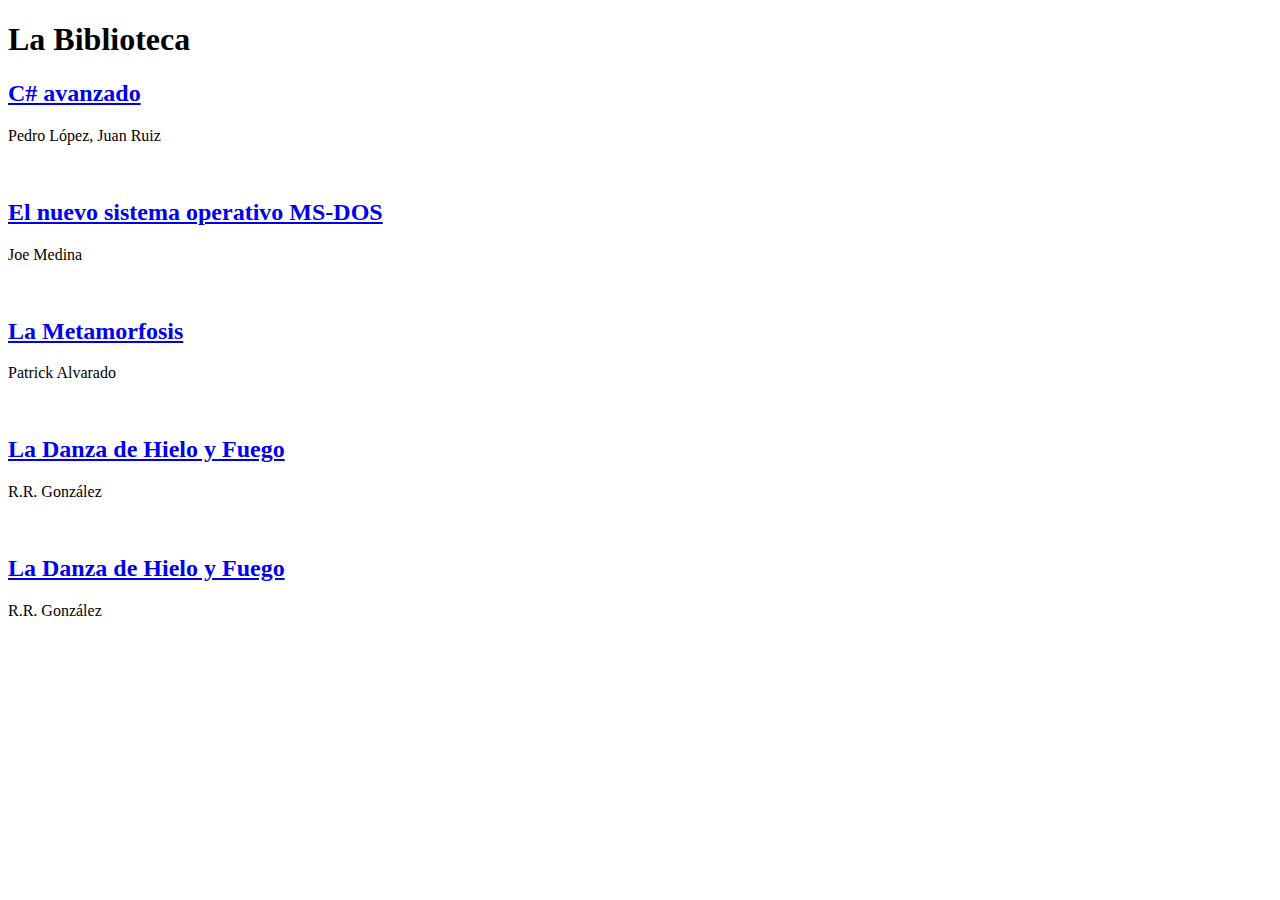
==== html/index.html @ 0db19cbc "nuevo" ====
<!DOCTYPE html>
<html lang="es-mx">
    <head>
        <title>Proyecto 01</title>
        <meta charset="UTF-8">
        <meta name="viewport" content="width=device-width, initial-scale=1">
        <link href="css/style.css" rel="stylesheet">
    </head>
    <body>
    <h1>La Biblioteca</h1>       
    
    <article>
            <h2><a href="\books\1"> C# avanzado </a></h2>
            <p> Pedro López, Juan Ruiz </p>
            <br> 
            <h2><a href="\books\2"> El nuevo sistema operativo MS-DOS</a></h2>
            <p> Joe Medina </p>
            <br> 
            <h2><a href="\books\3"> La Metamorfosis </a></h2>
            <p> Patrick Alvarado </p>
            <br> 
            <h2><a href="\books\4"> La Danza de Hielo y Fuego </a></h2>
            <p> R.R. González </p>
            <br> 
            <h2><a href="\books\6"> La Danza de Hielo y Fuego </a></h2>
            <p> R.R. González </p>
    </article>
    </body>
</html>
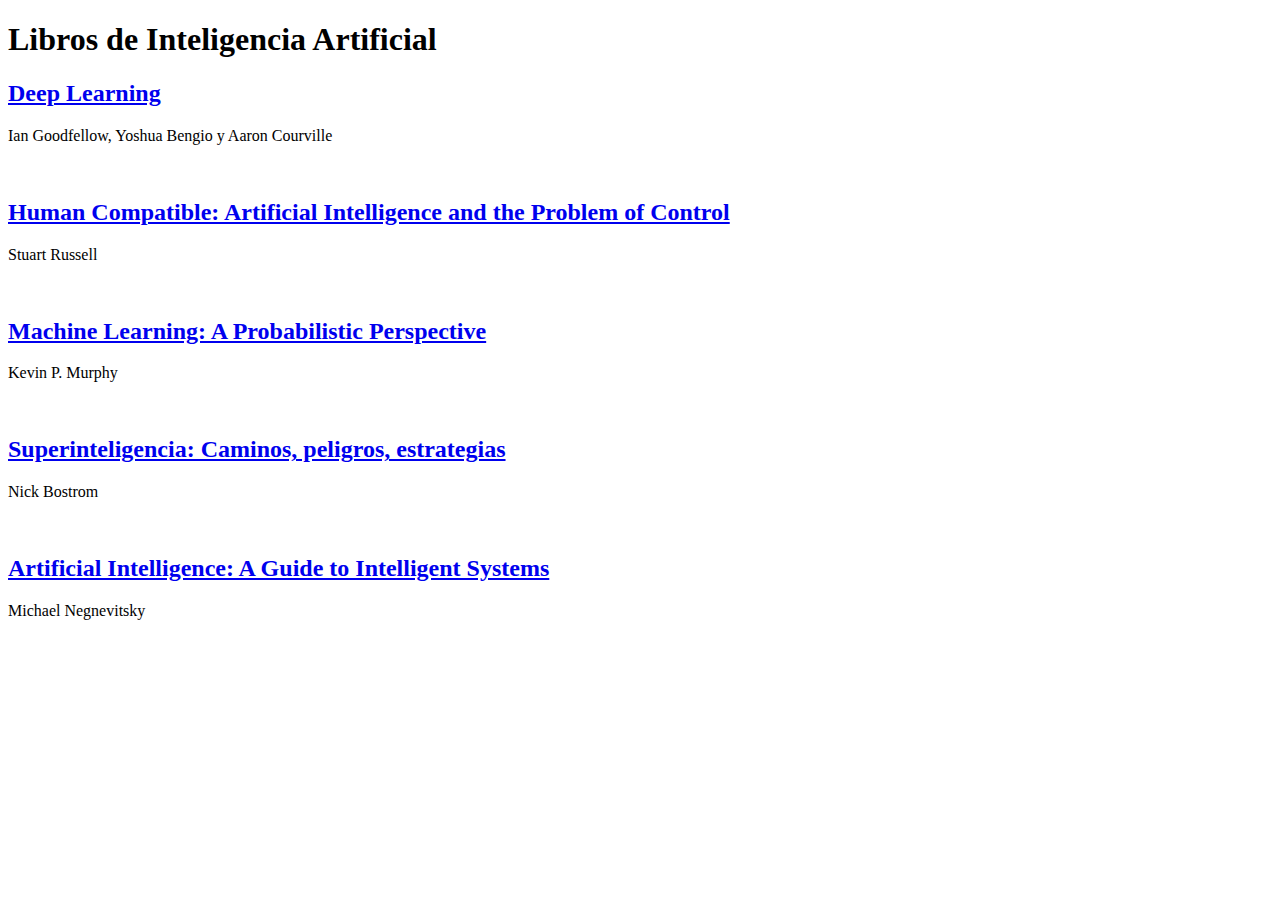
==== commit 417628de: "book1 update" ====
--- a/html/index.html
+++ b/html/index.html
@@ -4,26 +4,26 @@
         <title>Proyecto 01</title>
         <meta charset="UTF-8">
         <meta name="viewport" content="width=device-width, initial-scale=1">
-        <link href="css/style.css" rel="stylesheet">
+        <link href="css/stylei.css" rel="stylesheet">
     </head>
     <body>
-    <h1>La Biblioteca</h1>       
+    <h1> Libros de Inteligencia Artificial </h1>       
     
     <article>
-            <h2><a href="\books\1"> C# avanzado </a></h2>
-            <p> Pedro López, Juan Ruiz </p>
+            <h2><a href="\books\1"> Deep Learning </a></h2>
+            <p> Ian Goodfellow, Yoshua Bengio y Aaron Courville </p>
             <br> 
-            <h2><a href="\books\2"> El nuevo sistema operativo MS-DOS</a></h2>
-            <p> Joe Medina </p>
+            <h2><a href="\books\2"> Human Compatible: Artificial Intelligence and the Problem of Control </a></h2>
+            <p> Stuart Russell </p>
             <br> 
-            <h2><a href="\books\3"> La Metamorfosis </a></h2>
-            <p> Patrick Alvarado </p>
+            <h2><a href="\books\3"> Machine Learning: A Probabilistic Perspective </a></h2>
+            <p> Kevin P. Murphy </p>
             <br> 
-            <h2><a href="\books\4"> La Danza de Hielo y Fuego </a></h2>
-            <p> R.R. González </p>
+            <h2><a href="\books\4"> Superinteligencia: Caminos, peligros, estrategias </a></h2>
+            <p> Nick Bostrom </p>
             <br> 
-            <h2><a href="\books\6"> La Danza de Hielo y Fuego </a></h2>
-            <p> R.R. González </p>
+            <h2><a href="\books\6"> Artificial Intelligence: A Guide to Intelligent Systems </a></h2>
+            <p> Michael Negnevitsky </p>
     </article>
     </body>
 </html>
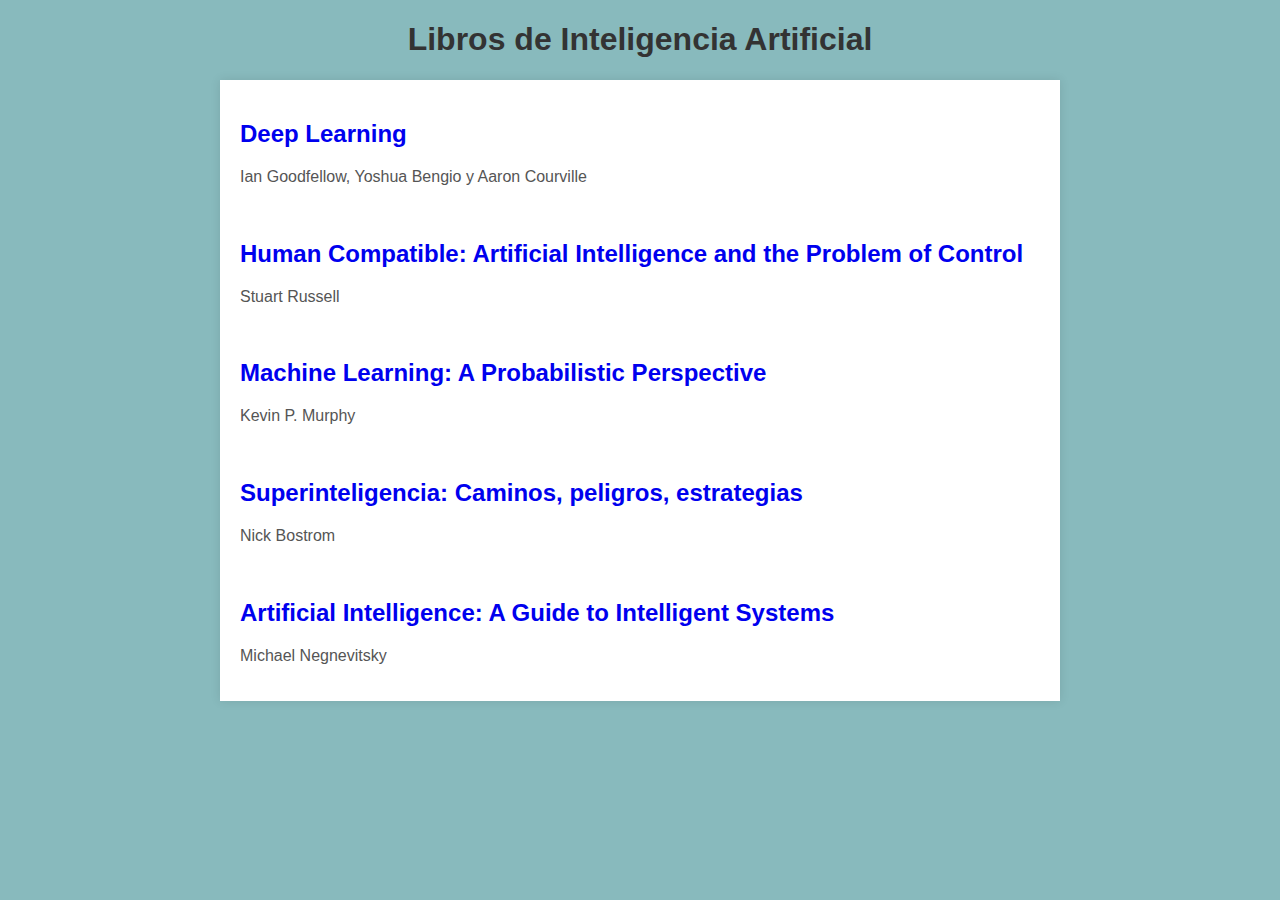
==== commit 171110e2: "nuevo avance" ====
--- a/html/index.html
+++ b/html/index.html
@@ -1,29 +1,62 @@
 <!DOCTYPE html>
 <html lang="es-mx">
-    <head>
-        <title>Proyecto 01</title>
-        <meta charset="UTF-8">
-        <meta name="viewport" content="width=device-width, initial-scale=1">
-        <link href="css/stylei.css" rel="stylesheet">
-    </head>
-    <body>
-    <h1> Libros de Inteligencia Artificial </h1>       
-    
-    <article>
-            <h2><a href="\books\1"> Deep Learning </a></h2>
-            <p> Ian Goodfellow, Yoshua Bengio y Aaron Courville </p>
-            <br> 
-            <h2><a href="\books\2"> Human Compatible: Artificial Intelligence and the Problem of Control </a></h2>
-            <p> Stuart Russell </p>
-            <br> 
-            <h2><a href="\books\3"> Machine Learning: A Probabilistic Perspective </a></h2>
-            <p> Kevin P. Murphy </p>
-            <br> 
-            <h2><a href="\books\4"> Superinteligencia: Caminos, peligros, estrategias </a></h2>
-            <p> Nick Bostrom </p>
-            <br> 
-            <h2><a href="\books\6"> Artificial Intelligence: A Guide to Intelligent Systems </a></h2>
-            <p> Michael Negnevitsky </p>
-    </article>
-    </body>
+<head>
+    <title>Proyecto 01</title>
+    <meta charset="UTF-8">
+    <meta name="viewport" content="width=device-width, initial-scale=1">
+    <style>
+        /* Estilos personalizados */
+        body {
+            font-family: Arial, sans-serif;
+            background-color: #589ea2b5;
+            margin: 0;
+            padding: 0;
+        }
+
+        h1 {
+            text-align: center;
+            color: #333;
+        }
+
+        article {
+            max-width: 800px;
+            margin: 0 auto;
+            background-color: #ffffff;
+            padding: 20px;
+            box-shadow: 0 0 10px rgba(0, 0, 0, 0.1);
+        }
+
+        h2 {
+            color: #007BFF;
+        }
+
+        p {
+            color: #555;
+        }
+
+        a {
+            text-decoration: none;
+        }
+    </style>
+</head>
+<body>
+<h1> Libros de Inteligencia Artificial </h1>       
+
+<article>
+        <h2><a href="\books\1"> Deep Learning </a></h2>
+        <p> Ian Goodfellow, Yoshua Bengio y Aaron Courville </p>
+        <br> 
+        <h2><a href="\books\2"> Human Compatible: Artificial Intelligence and the Problem of Control </a></h2>
+        <p> Stuart Russell </p>
+        <br> 
+        <h2><a href="\books\3"> Machine Learning: A Probabilistic Perspective </a></h2>
+        <p> Kevin P. Murphy </p>
+        <br> 
+        <h2><a href="\books\4"> Superinteligencia: Caminos, peligros, estrategias </a></h2>
+        <p> Nick Bostrom </p>
+        <br> 
+        <h2><a href="\books\5"> Artificial Intelligence: A Guide to Intelligent Systems </a></h2>
+        <p> Michael Negnevitsky </p>
+</article>
+</body>
 </html>
